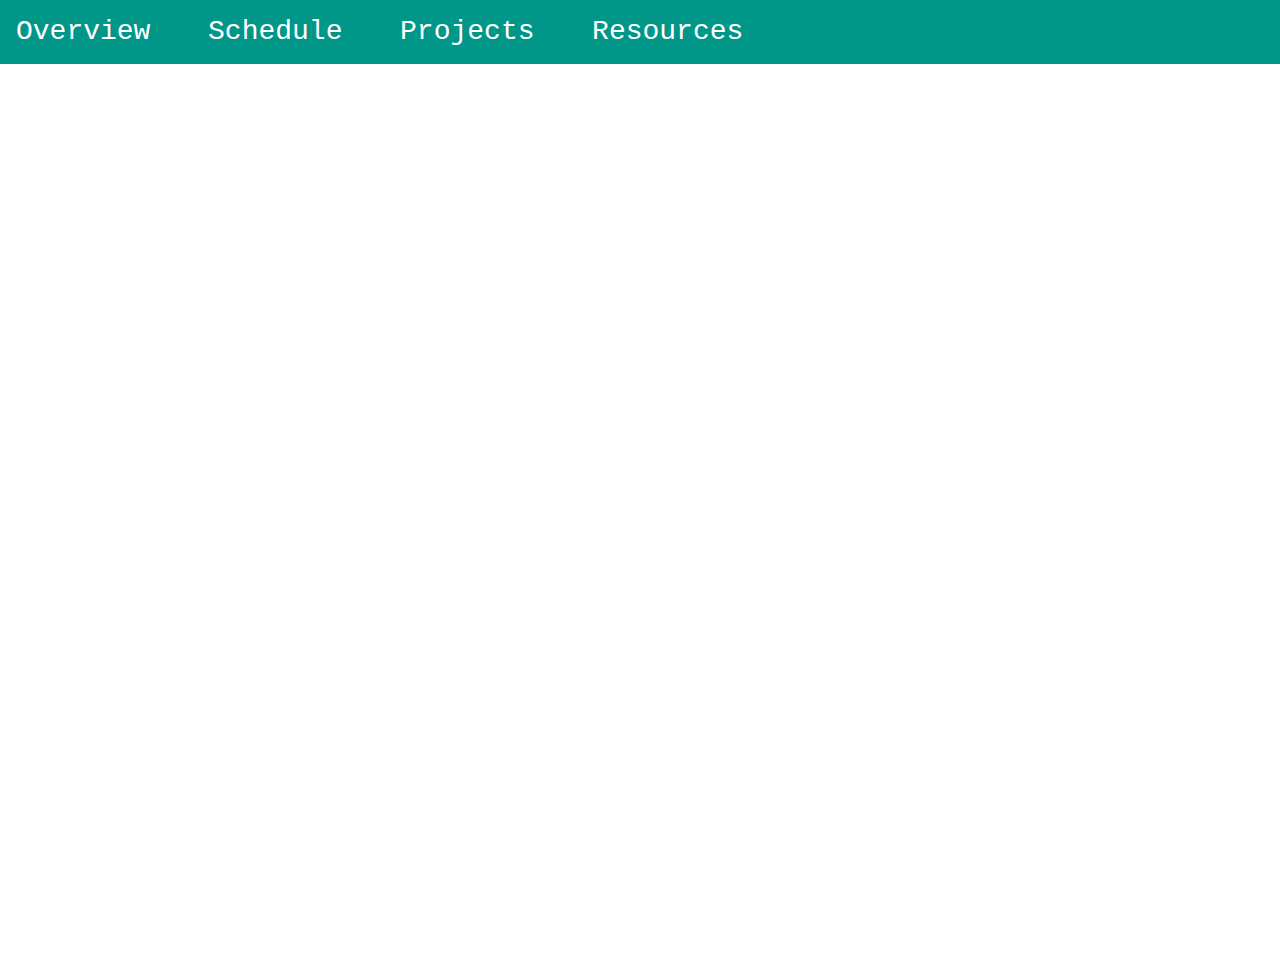
==== projects/index.html @ 9fbbfda4 "working version" ====
<!DOCTYPE html>
<html>
	<head>
		<meta name="viewport" content="width=device-width, initial-scale=1, user-scalable=no">

		<link rel="stylesheet" type="text/css" href="../css/styles.css">
		<script src="../js/script.js"></script>
		<title>Android Application Development</title>
	</head>
	<body>
		<!---------------------------------------------------------------------------------------------------------------->
		<!---------------------------------------------------  NAV  ------------------------------------------------------>
		<!---------------------------------------------------------------------------------------------------------------->
		<nav id="expanded_menu">
			<a href="../index.html" id="nav_overview" class="nav_item">Overview</a>
			<a href="../schedule/index.html" id="nav_schedule" class="nav_item">Schedule</a>
			<a href="../projects/index.html" id="nav_projects" class="nav_item selected">Projects</a>
			<a href="../resources/index.html" id="nav_resources" class="nav_item">Resources</a>
		</nav>
		<nav id="hamburger_menu">
			<div>
				<svg id="hamburger_menu_icon" viewBox="0 0 24 24">
					<path d="M3,6H21V8H3V6M3,11H21V13H3V11M3,16H21V18H3V16Z" />
				</svg>
				<svg id="close_hamburger_menu_icon" viewBox="0 0 24 24">
				    <path d="M19,6.41L17.59,5L12,10.59L6.41,5L5,6.41L10.59,12L5,17.59L6.41,19L12,13.41L17.59,19L19,17.59L13.41,12L19,6.41Z" />
				</svg>
			</div>
		</nav>


		<!---------------------------------------------------------------------------------------------------------------->
		<!---------------------------------------------------  MAIN  ----------------------------------------------------->
		<!---------------------------------------------------------------------------------------------------------------->
		<main>
			<div id="content">
				
			</div>

			<div id="shadow_div"></div>


			<div id="menu">
				<ul>
					<li id="overview_menu_item" class="nav_overview">Overview</li>
					<li id="schedule_menu_item" class="nav_schedule">Schedule</li>
					<li id="projects_menu_item" class="nav_projects">Projects</li>
					<li id="resources_menu_item" class="nav_resources">Resources</li>
				</ul>
			</div>
		</main>

	</body>
</html>
---- css/styles.css ----
/* 
html5doctor.com Reset Stylesheet
v1.6.1
Last Updated: 2010-09-17
Author: Richard Clark - http://richclarkdesign.com 
Twitter: @rich_clark
*/
/* line 9, C:/Users/taylor.herald/Documents/GitHub/AndroidAppDevelopment/scss/_style_reset.scss */
html, body, div, span, object, iframe,
h1, h2, h3, h4, h5, h6, p, blockquote, pre,
abbr, address, cite, code,
del, dfn, em, img, ins, kbd, q, samp,
small, strong, sub, sup, var,
b, i,
dl, dt, dd, ol, ul, li,
fieldset, form, label, legend,
table, caption, tbody, tfoot, thead, tr, th, td,
article, aside, canvas, details, figcaption, figure,
footer, header, hgroup, menu, nav, section, summary,
time, mark, audio, video {
  margin: 0;
  padding: 0;
  border: 0;
  outline: 0;
  font-size: 100%;
  vertical-align: baseline;
  background: transparent;
}

/* line 30, C:/Users/taylor.herald/Documents/GitHub/AndroidAppDevelopment/scss/_style_reset.scss */
body {
  line-height: 1;
}

/* line 33, C:/Users/taylor.herald/Documents/GitHub/AndroidAppDevelopment/scss/_style_reset.scss */
body nav {
  background-color: #009688;
  height: 4rem;
}

/* line 38, C:/Users/taylor.herald/Documents/GitHub/AndroidAppDevelopment/scss/_style_reset.scss */
body nav div svg {
  height: 4rem;
  margin-left: 0.5rem;
  width: 4rem;
}

/* line 43, C:/Users/taylor.herald/Documents/GitHub/AndroidAppDevelopment/scss/_style_reset.scss */
body nav div svg path {
  fill: #FFFFFF;
}

/* line 48, C:/Users/taylor.herald/Documents/GitHub/AndroidAppDevelopment/scss/_style_reset.scss */
body nav div svg#hamburger_menu_icon {
  display: block;
}

/* line 52, C:/Users/taylor.herald/Documents/GitHub/AndroidAppDevelopment/scss/_style_reset.scss */
body nav div svg#close_hamburger_menu_icon {
  display: none;
}

/* line 58, C:/Users/taylor.herald/Documents/GitHub/AndroidAppDevelopment/scss/_style_reset.scss */
body nav#expanded_menu {
  display: none;
}

/* line 62, C:/Users/taylor.herald/Documents/GitHub/AndroidAppDevelopment/scss/_style_reset.scss */
body nav#hamburger_menu {
  display: block;
}

/* line 67, C:/Users/taylor.herald/Documents/GitHub/AndroidAppDevelopment/scss/_style_reset.scss */
article, aside, details, figcaption, figure,
footer, header, hgroup, menu, nav, section {
  display: block;
}

/* line 72, C:/Users/taylor.herald/Documents/GitHub/AndroidAppDevelopment/scss/_style_reset.scss */
nav ul {
  list-style: none;
}

/* line 76, C:/Users/taylor.herald/Documents/GitHub/AndroidAppDevelopment/scss/_style_reset.scss */
blockquote, q {
  quotes: none;
}

/* line 80, C:/Users/taylor.herald/Documents/GitHub/AndroidAppDevelopment/scss/_style_reset.scss */
blockquote:before, blockquote:after,
q:before, q:after {
  content: '';
  content: none;
}

/* line 86, C:/Users/taylor.herald/Documents/GitHub/AndroidAppDevelopment/scss/_style_reset.scss */
a {
  margin: 0;
  padding: 0;
  font-size: 100%;
  vertical-align: baseline;
  background: transparent;
}

/* change colours to suit your needs */
/* line 95, C:/Users/taylor.herald/Documents/GitHub/AndroidAppDevelopment/scss/_style_reset.scss */
ins {
  background-color: #ff9;
  color: #000;
  text-decoration: none;
}

/* change colours to suit your needs */
/* line 102, C:/Users/taylor.herald/Documents/GitHub/AndroidAppDevelopment/scss/_style_reset.scss */
mark {
  background-color: #ff9;
  color: #000;
  font-style: italic;
  font-weight: bold;
}

/* line 109, C:/Users/taylor.herald/Documents/GitHub/AndroidAppDevelopment/scss/_style_reset.scss */
del {
  text-decoration: line-through;
}

/* line 113, C:/Users/taylor.herald/Documents/GitHub/AndroidAppDevelopment/scss/_style_reset.scss */
abbr[title], dfn[title] {
  border-bottom: 1px dotted;
  cursor: help;
}

/* line 118, C:/Users/taylor.herald/Documents/GitHub/AndroidAppDevelopment/scss/_style_reset.scss */
table {
  border-collapse: collapse;
  border-spacing: 0;
}

/* change border colour to suit your needs */
/* line 124, C:/Users/taylor.herald/Documents/GitHub/AndroidAppDevelopment/scss/_style_reset.scss */
hr {
  display: block;
  height: 1px;
  border: 0;
  border-top: 1px solid #cccccc;
  margin: 1em 0;
  padding: 0;
}

/* line 133, C:/Users/taylor.herald/Documents/GitHub/AndroidAppDevelopment/scss/_style_reset.scss */
input, select {
  vertical-align: middle;
}

@media only screen and (min-width: 20rem) {
  /* Prevent adjustments of font size after orientation changes in IE on Windows Phone and in iOS. */
  /* line 2, C:/Users/taylor.herald/Documents/GitHub/AndroidAppDevelopment/scss/_style_small.scss */
  html {
    -webkit-text-size-adjust: 100%;
    -ms-text-size-adjust: 100%;
  }
  /* apply a natural box layout model to all elements */
  /* line 8, C:/Users/taylor.herald/Documents/GitHub/AndroidAppDevelopment/scss/_style_small.scss */
  * {
    -box-sizing: border-box;
    -moz-box-sizing: border-box;
    -webkit-box-sizing: border-box;
  }
  /* line 14, C:/Users/taylor.herald/Documents/GitHub/AndroidAppDevelopment/scss/_style_small.scss */
  body {
    color: #212121;
    font-family: monospace, sans-serif;
    font-size: 16px;
  }
  /* line 19, C:/Users/taylor.herald/Documents/GitHub/AndroidAppDevelopment/scss/_style_small.scss */
  body main {
    height: 100vh;
    overflow: scroll;
    position: relative;
    width: 100%;
  }
  /* line 25, C:/Users/taylor.herald/Documents/GitHub/AndroidAppDevelopment/scss/_style_small.scss */
  body main #content {
    padding: 1.5rem;
    position: absolute;
    z-index: 0;
  }
  /* line 30, C:/Users/taylor.herald/Documents/GitHub/AndroidAppDevelopment/scss/_style_small.scss */
  body main #content h1 {
    font-size: 3rem;
    margin-bottom: 1.5rem;
  }
  /* line 35, C:/Users/taylor.herald/Documents/GitHub/AndroidAppDevelopment/scss/_style_small.scss */
  body main #content h2 {
    font-size: 1.75rem;
    margin-top: 2rem;
  }
  /* line 41, C:/Users/taylor.herald/Documents/GitHub/AndroidAppDevelopment/scss/_style_small.scss */
  body main #menu {
    background-color: #FFFFFF;
    position: absolute;
    top: -100%;
    width: 100%;
    z-index: 2;
    transition-timing-function: ease-out;
    -webkit-transition: all .5s, -webkit-transform .5s;
    transition: all .5s, transform .5s;
  }
  /* line 52, C:/Users/taylor.herald/Documents/GitHub/AndroidAppDevelopment/scss/_style_small.scss */
  body main #menu ul {
    font-size: 1.75rem;
    list-style: none;
    text-decoration: none;
  }
  /* line 57, C:/Users/taylor.herald/Documents/GitHub/AndroidAppDevelopment/scss/_style_small.scss */
  body main #menu ul li {
    padding-top: 0.5rem;
    padding-bottom: 0.5rem;
    padding-left: 1rem;
  }
  /* line 62, C:/Users/taylor.herald/Documents/GitHub/AndroidAppDevelopment/scss/_style_small.scss */
  body main #menu ul li:last-child {
    padding-bottom: 1rem;
  }
  /* line 66, C:/Users/taylor.herald/Documents/GitHub/AndroidAppDevelopment/scss/_style_small.scss */
  body main #menu ul li:first-child {
    padding-top: 1rem;
  }
  /* line 73, C:/Users/taylor.herald/Documents/GitHub/AndroidAppDevelopment/scss/_style_small.scss */
  body main #shadow_div {
    background-color: #444444;
    height: 100vh;
    padding: 0px;
    margin: 0px;
    opacity: 0;
    position: absolute;
    width: 100%;
    z-index: -1;
    transition-timing-function: ease-out;
    -webkit-transition: all .5s, -webkit-transform .5s;
    transition: all .5s, transform .5s;
  }
  /* line 90, C:/Users/taylor.herald/Documents/GitHub/AndroidAppDevelopment/scss/_style_small.scss */
  .clearfix:after {
    content: "";
    display: table;
    clear: both;
  }
}

@media screen and (min-width: 60rem) {
  /* line 2, C:/Users/taylor.herald/Documents/GitHub/AndroidAppDevelopment/scss/_style_large.scss */
  body nav#expanded_menu {
    display: block;
    padding-top: 1.125rem;
  }
  /* line 6, C:/Users/taylor.herald/Documents/GitHub/AndroidAppDevelopment/scss/_style_large.scss */
  body nav#expanded_menu a {
    color: #FFFFFF;
    font-size: 1.75rem;
    margin-left: 3rem;
    text-decoration: none;
  }
  /* line 12, C:/Users/taylor.herald/Documents/GitHub/AndroidAppDevelopment/scss/_style_large.scss */
  body nav#expanded_menu a:first-child {
    margin-left: 1rem;
  }
  /* line 18, C:/Users/taylor.herald/Documents/GitHub/AndroidAppDevelopment/scss/_style_large.scss */
  body nav#hamburger_menu {
    display: none;
  }
}

/*# sourceMappingURL=../css/styles.map */
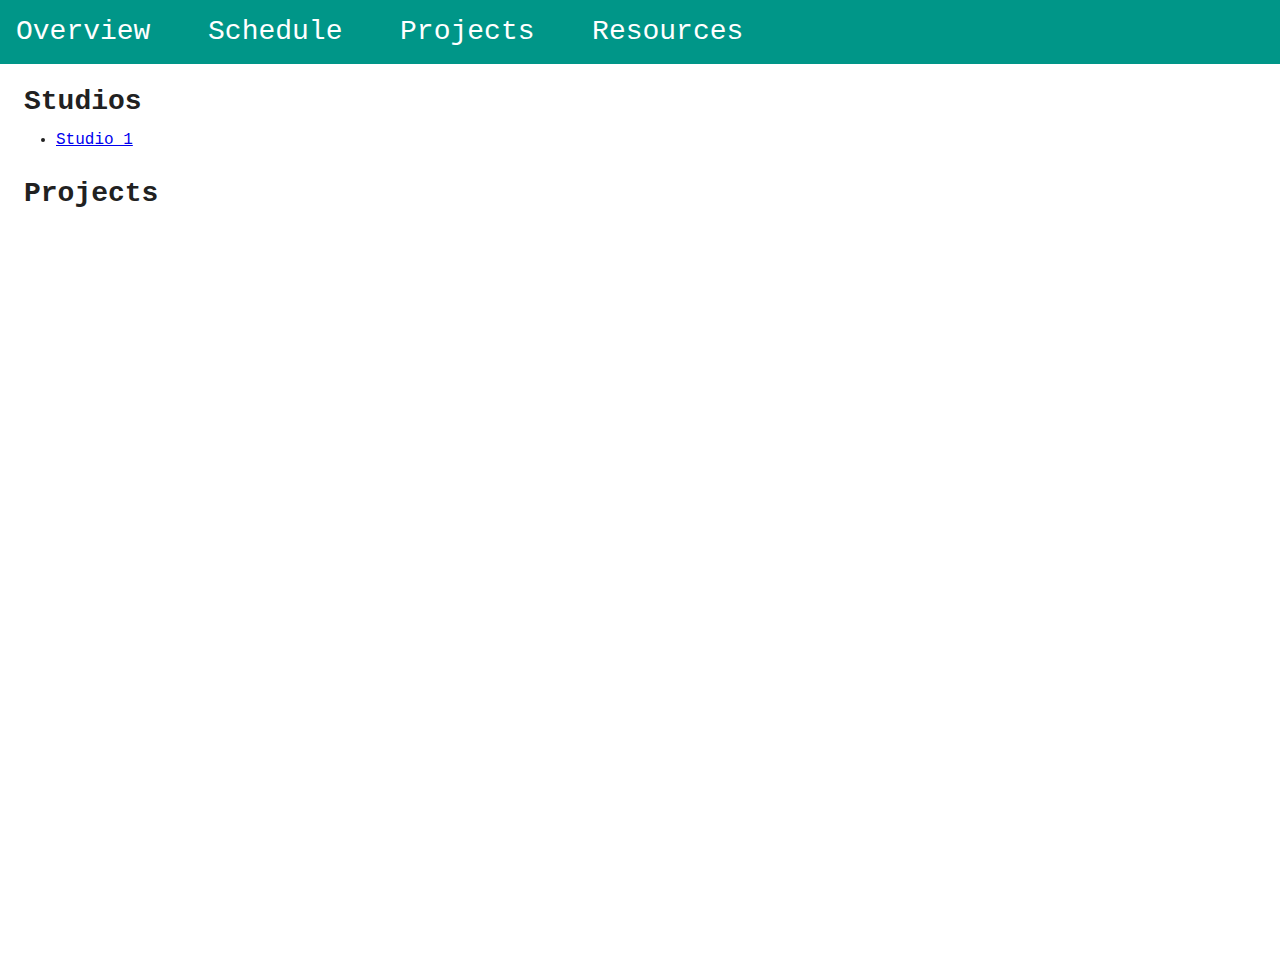
==== commit b90a7242: "added studio" ====
--- a/projects/index.html
+++ b/projects/index.html
@@ -12,10 +12,10 @@
 		<!---------------------------------------------------  NAV  ------------------------------------------------------>
 		<!---------------------------------------------------------------------------------------------------------------->
 		<nav id="expanded_menu">
-			<a href="../index.html" id="nav_overview" class="nav_item">Overview</a>
-			<a href="../schedule/index.html" id="nav_schedule" class="nav_item">Schedule</a>
-			<a href="../projects/index.html" id="nav_projects" class="nav_item selected">Projects</a>
-			<a href="../resources/index.html" id="nav_resources" class="nav_item">Resources</a>
+			<a href="../" id="nav_overview" class="nav_item">Overview</a>
+			<a href="../schedule/" id="nav_schedule" class="nav_item">Schedule</a>
+			<a href="../projects/" id="nav_projects" class="nav_item selected">Projects</a>
+			<a href="../resources/" id="nav_resources" class="nav_item">Resources</a>
 		</nav>
 		<nav id="hamburger_menu">
 			<div>
@@ -34,7 +34,14 @@
 		<!---------------------------------------------------------------------------------------------------------------->
 		<main>
 			<div id="content">
-				
+				<h2 class="studios">Studios</h2>
+				<ul>
+					<li><a href="./studio_1">Studio 1</a></li>
+				</ul>
+
+				<h2>Projects</h2>
+
+
 			</div>
 
 			<div id="shadow_div"></div>
--- a/css/styles.css
+++ b/css/styles.css
@@ -5,7 +5,7 @@
 Author: Richard Clark - http://richclarkdesign.com 
 Twitter: @rich_clark
 */
-/* line 9, C:/Users/taylor.herald/Documents/GitHub/AndroidAppDevelopment/scss/_style_reset.scss */
+/* line 9, /Users/taylorherald/Documents/GitHub/AndroidAppDevelopment/scss/_style_reset.scss */
 html, body, div, span, object, iframe,
 h1, h2, h3, h4, h5, h6, p, blockquote, pre,
 abbr, address, cite, code,
@@ -27,73 +27,135 @@
   background: transparent;
 }
 
-/* line 30, C:/Users/taylor.herald/Documents/GitHub/AndroidAppDevelopment/scss/_style_reset.scss */
+/* line 30, /Users/taylorherald/Documents/GitHub/AndroidAppDevelopment/scss/_style_reset.scss */
 body {
+  height: 100vh;
   line-height: 1;
 }
 
-/* line 33, C:/Users/taylor.herald/Documents/GitHub/AndroidAppDevelopment/scss/_style_reset.scss */
+/* line 35, /Users/taylorherald/Documents/GitHub/AndroidAppDevelopment/scss/_style_reset.scss */
+body main #content {
+  width: 100%;
+}
+
+/* line 38, /Users/taylorherald/Documents/GitHub/AndroidAppDevelopment/scss/_style_reset.scss */
+body main #content #desktop_schedule_table {
+  display: none;
+}
+
+/* line 42, /Users/taylorherald/Documents/GitHub/AndroidAppDevelopment/scss/_style_reset.scss */
+body main #content #mobile_schedule_grid {
+  display: block;
+  width: 100%;
+}
+
+/* line 46, /Users/taylorherald/Documents/GitHub/AndroidAppDevelopment/scss/_style_reset.scss */
+body main #content #mobile_schedule_grid .schedule_block {
+  background-color: #B2DFDB;
+  border-radius: 5%;
+  margin: auto;
+  margin-bottom: 1rem;
+  padding: 1rem;
+  width: 95%;
+}
+
+/* line 54, /Users/taylorherald/Documents/GitHub/AndroidAppDevelopment/scss/_style_reset.scss */
+body main #content #mobile_schedule_grid .schedule_block:last-child {
+  margin-bottom: 0rem;
+}
+
+/* line 59, /Users/taylorherald/Documents/GitHub/AndroidAppDevelopment/scss/_style_reset.scss */
+body main #content #mobile_schedule_grid .schedule_block .block_content h1 {
+  margin: 0;
+  margin-bottom: 0.5rem;
+  padding: 0;
+  border: 0;
+  outline: 0;
+  font-size: 2rem;
+  vertical-align: baseline;
+  background: transparent;
+}
+
+/* line 70, /Users/taylorherald/Documents/GitHub/AndroidAppDevelopment/scss/_style_reset.scss */
+body main #content #mobile_schedule_grid .schedule_block .block_content h2 {
+  margin: 0;
+  padding: 0;
+  border: 0;
+  outline: 0;
+  font-size: 100%;
+  vertical-align: baseline;
+  background: transparent;
+}
+
+/* line 80, /Users/taylorherald/Documents/GitHub/AndroidAppDevelopment/scss/_style_reset.scss */
+body main #content #mobile_schedule_grid .schedule_block .block_content h3 {
+  font-weight: normal;
+  margin-left: 1rem;
+  margin-bottom: 0.5rem;
+}
+
+/* line 91, /Users/taylorherald/Documents/GitHub/AndroidAppDevelopment/scss/_style_reset.scss */
 body nav {
   background-color: #009688;
   height: 4rem;
 }
 
-/* line 38, C:/Users/taylor.herald/Documents/GitHub/AndroidAppDevelopment/scss/_style_reset.scss */
+/* line 96, /Users/taylorherald/Documents/GitHub/AndroidAppDevelopment/scss/_style_reset.scss */
 body nav div svg {
   height: 4rem;
   margin-left: 0.5rem;
   width: 4rem;
 }
 
-/* line 43, C:/Users/taylor.herald/Documents/GitHub/AndroidAppDevelopment/scss/_style_reset.scss */
+/* line 101, /Users/taylorherald/Documents/GitHub/AndroidAppDevelopment/scss/_style_reset.scss */
 body nav div svg path {
   fill: #FFFFFF;
 }
 
-/* line 48, C:/Users/taylor.herald/Documents/GitHub/AndroidAppDevelopment/scss/_style_reset.scss */
+/* line 106, /Users/taylorherald/Documents/GitHub/AndroidAppDevelopment/scss/_style_reset.scss */
 body nav div svg#hamburger_menu_icon {
   display: block;
 }
 
-/* line 52, C:/Users/taylor.herald/Documents/GitHub/AndroidAppDevelopment/scss/_style_reset.scss */
+/* line 110, /Users/taylorherald/Documents/GitHub/AndroidAppDevelopment/scss/_style_reset.scss */
 body nav div svg#close_hamburger_menu_icon {
   display: none;
 }
 
-/* line 58, C:/Users/taylor.herald/Documents/GitHub/AndroidAppDevelopment/scss/_style_reset.scss */
+/* line 116, /Users/taylorherald/Documents/GitHub/AndroidAppDevelopment/scss/_style_reset.scss */
 body nav#expanded_menu {
   display: none;
 }
 
-/* line 62, C:/Users/taylor.herald/Documents/GitHub/AndroidAppDevelopment/scss/_style_reset.scss */
+/* line 120, /Users/taylorherald/Documents/GitHub/AndroidAppDevelopment/scss/_style_reset.scss */
 body nav#hamburger_menu {
   display: block;
 }
 
-/* line 67, C:/Users/taylor.herald/Documents/GitHub/AndroidAppDevelopment/scss/_style_reset.scss */
+/* line 125, /Users/taylorherald/Documents/GitHub/AndroidAppDevelopment/scss/_style_reset.scss */
 article, aside, details, figcaption, figure,
 footer, header, hgroup, menu, nav, section {
   display: block;
 }
 
-/* line 72, C:/Users/taylor.herald/Documents/GitHub/AndroidAppDevelopment/scss/_style_reset.scss */
+/* line 130, /Users/taylorherald/Documents/GitHub/AndroidAppDevelopment/scss/_style_reset.scss */
 nav ul {
   list-style: none;
 }
 
-/* line 76, C:/Users/taylor.herald/Documents/GitHub/AndroidAppDevelopment/scss/_style_reset.scss */
+/* line 134, /Users/taylorherald/Documents/GitHub/AndroidAppDevelopment/scss/_style_reset.scss */
 blockquote, q {
   quotes: none;
 }
 
-/* line 80, C:/Users/taylor.herald/Documents/GitHub/AndroidAppDevelopment/scss/_style_reset.scss */
+/* line 138, /Users/taylorherald/Documents/GitHub/AndroidAppDevelopment/scss/_style_reset.scss */
 blockquote:before, blockquote:after,
 q:before, q:after {
   content: '';
   content: none;
 }
 
-/* line 86, C:/Users/taylor.herald/Documents/GitHub/AndroidAppDevelopment/scss/_style_reset.scss */
+/* line 144, /Users/taylorherald/Documents/GitHub/AndroidAppDevelopment/scss/_style_reset.scss */
 a {
   margin: 0;
   padding: 0;
@@ -103,7 +165,7 @@
 }
 
 /* change colours to suit your needs */
-/* line 95, C:/Users/taylor.herald/Documents/GitHub/AndroidAppDevelopment/scss/_style_reset.scss */
+/* line 153, /Users/taylorherald/Documents/GitHub/AndroidAppDevelopment/scss/_style_reset.scss */
 ins {
   background-color: #ff9;
   color: #000;
@@ -111,7 +173,7 @@
 }
 
 /* change colours to suit your needs */
-/* line 102, C:/Users/taylor.herald/Documents/GitHub/AndroidAppDevelopment/scss/_style_reset.scss */
+/* line 160, /Users/taylorherald/Documents/GitHub/AndroidAppDevelopment/scss/_style_reset.scss */
 mark {
   background-color: #ff9;
   color: #000;
@@ -119,25 +181,25 @@
   font-weight: bold;
 }
 
-/* line 109, C:/Users/taylor.herald/Documents/GitHub/AndroidAppDevelopment/scss/_style_reset.scss */
+/* line 167, /Users/taylorherald/Documents/GitHub/AndroidAppDevelopment/scss/_style_reset.scss */
 del {
   text-decoration: line-through;
 }
 
-/* line 113, C:/Users/taylor.herald/Documents/GitHub/AndroidAppDevelopment/scss/_style_reset.scss */
+/* line 171, /Users/taylorherald/Documents/GitHub/AndroidAppDevelopment/scss/_style_reset.scss */
 abbr[title], dfn[title] {
   border-bottom: 1px dotted;
   cursor: help;
 }
 
-/* line 118, C:/Users/taylor.herald/Documents/GitHub/AndroidAppDevelopment/scss/_style_reset.scss */
+/* line 176, /Users/taylorherald/Documents/GitHub/AndroidAppDevelopment/scss/_style_reset.scss */
 table {
   border-collapse: collapse;
   border-spacing: 0;
 }
 
 /* change border colour to suit your needs */
-/* line 124, C:/Users/taylor.herald/Documents/GitHub/AndroidAppDevelopment/scss/_style_reset.scss */
+/* line 182, /Users/taylorherald/Documents/GitHub/AndroidAppDevelopment/scss/_style_reset.scss */
 hr {
   display: block;
   height: 1px;
@@ -147,55 +209,101 @@
   padding: 0;
 }
 
-/* line 133, C:/Users/taylor.herald/Documents/GitHub/AndroidAppDevelopment/scss/_style_reset.scss */
+/* line 191, /Users/taylorherald/Documents/GitHub/AndroidAppDevelopment/scss/_style_reset.scss */
 input, select {
   vertical-align: middle;
 }
 
 @media only screen and (min-width: 20rem) {
   /* Prevent adjustments of font size after orientation changes in IE on Windows Phone and in iOS. */
-  /* line 2, C:/Users/taylor.herald/Documents/GitHub/AndroidAppDevelopment/scss/_style_small.scss */
+  /* line 2, /Users/taylorherald/Documents/GitHub/AndroidAppDevelopment/scss/_style_small.scss */
   html {
     -webkit-text-size-adjust: 100%;
     -ms-text-size-adjust: 100%;
   }
   /* apply a natural box layout model to all elements */
-  /* line 8, C:/Users/taylor.herald/Documents/GitHub/AndroidAppDevelopment/scss/_style_small.scss */
+  /* line 8, /Users/taylorherald/Documents/GitHub/AndroidAppDevelopment/scss/_style_small.scss */
   * {
     -box-sizing: border-box;
     -moz-box-sizing: border-box;
     -webkit-box-sizing: border-box;
   }
-  /* line 14, C:/Users/taylor.herald/Documents/GitHub/AndroidAppDevelopment/scss/_style_small.scss */
+  /* line 14, /Users/taylorherald/Documents/GitHub/AndroidAppDevelopment/scss/_style_small.scss */
   body {
     color: #212121;
     font-family: monospace, sans-serif;
     font-size: 16px;
   }
-  /* line 19, C:/Users/taylor.herald/Documents/GitHub/AndroidAppDevelopment/scss/_style_small.scss */
+  /* line 19, /Users/taylorherald/Documents/GitHub/AndroidAppDevelopment/scss/_style_small.scss */
+  body nav {
+    position: absolute;
+    width: 100%;
+    z-index: 3;
+  }
+  /* line 25, /Users/taylorherald/Documents/GitHub/AndroidAppDevelopment/scss/_style_small.scss */
   body main {
     height: 100vh;
-    overflow: scroll;
+    padding-top: 4rem;
     position: relative;
     width: 100%;
   }
-  /* line 25, C:/Users/taylor.herald/Documents/GitHub/AndroidAppDevelopment/scss/_style_small.scss */
+  /* line 31, /Users/taylorherald/Documents/GitHub/AndroidAppDevelopment/scss/_style_small.scss */
   body main #content {
     padding: 1.5rem;
     position: absolute;
     z-index: 0;
   }
-  /* line 30, C:/Users/taylor.herald/Documents/GitHub/AndroidAppDevelopment/scss/_style_small.scss */
+  /* line 36, /Users/taylorherald/Documents/GitHub/AndroidAppDevelopment/scss/_style_small.scss */
   body main #content h1 {
     font-size: 3rem;
     margin-bottom: 1.5rem;
   }
-  /* line 35, C:/Users/taylor.herald/Documents/GitHub/AndroidAppDevelopment/scss/_style_small.scss */
+  /* line 41, /Users/taylorherald/Documents/GitHub/AndroidAppDevelopment/scss/_style_small.scss */
   body main #content h2 {
     font-size: 1.75rem;
     margin-top: 2rem;
   }
-  /* line 41, C:/Users/taylor.herald/Documents/GitHub/AndroidAppDevelopment/scss/_style_small.scss */
+  /* line 46, /Users/taylorherald/Documents/GitHub/AndroidAppDevelopment/scss/_style_small.scss */
+  body main #content h2.studios {
+    margin-top: 0rem;
+  }
+  /* line 50, /Users/taylorherald/Documents/GitHub/AndroidAppDevelopment/scss/_style_small.scss */
+  body main #content ul {
+    margin-left: 2rem;
+    margin-top: 1rem;
+  }
+  /* line 54, /Users/taylorherald/Documents/GitHub/AndroidAppDevelopment/scss/_style_small.scss */
+  body main #content ul li {
+    margin-bottom: 1rem;
+  }
+  /* line 60, /Users/taylorherald/Documents/GitHub/AndroidAppDevelopment/scss/_style_small.scss */
+  body main #content #code_gists h1 {
+    font-size: 2.5rem;
+    margin-bottom: 0.5rem;
+  }
+  /* line 65, /Users/taylorherald/Documents/GitHub/AndroidAppDevelopment/scss/_style_small.scss */
+  body main #content #code_gists h2 {
+    font-weight: normal;
+    margin-top: 1rem;
+  }
+  /* line 71, /Users/taylorherald/Documents/GitHub/AndroidAppDevelopment/scss/_style_small.scss */
+  body main #content #useful_links {
+    margin-top: 2rem;
+  }
+  /* line 74, /Users/taylorherald/Documents/GitHub/AndroidAppDevelopment/scss/_style_small.scss */
+  body main #content #useful_links h1 {
+    font-size: 2.5rem;
+    margin-bottom: 0.5rem;
+  }
+  /* line 80, /Users/taylorherald/Documents/GitHub/AndroidAppDevelopment/scss/_style_small.scss */
+  body main #content .prompt_text {
+    margin-top: 1rem;
+  }
+  /* line 84, /Users/taylorherald/Documents/GitHub/AndroidAppDevelopment/scss/_style_small.scss */
+  body main #content #reminders {
+    padding-bottom: 1rem;
+  }
+  /* line 89, /Users/taylorherald/Documents/GitHub/AndroidAppDevelopment/scss/_style_small.scss */
   body main #menu {
     background-color: #FFFFFF;
     position: absolute;
@@ -206,27 +314,27 @@
     -webkit-transition: all .5s, -webkit-transform .5s;
     transition: all .5s, transform .5s;
   }
-  /* line 52, C:/Users/taylor.herald/Documents/GitHub/AndroidAppDevelopment/scss/_style_small.scss */
+  /* line 100, /Users/taylorherald/Documents/GitHub/AndroidAppDevelopment/scss/_style_small.scss */
   body main #menu ul {
     font-size: 1.75rem;
     list-style: none;
     text-decoration: none;
   }
-  /* line 57, C:/Users/taylor.herald/Documents/GitHub/AndroidAppDevelopment/scss/_style_small.scss */
+  /* line 105, /Users/taylorherald/Documents/GitHub/AndroidAppDevelopment/scss/_style_small.scss */
   body main #menu ul li {
     padding-top: 0.5rem;
     padding-bottom: 0.5rem;
     padding-left: 1rem;
   }
-  /* line 62, C:/Users/taylor.herald/Documents/GitHub/AndroidAppDevelopment/scss/_style_small.scss */
+  /* line 110, /Users/taylorherald/Documents/GitHub/AndroidAppDevelopment/scss/_style_small.scss */
   body main #menu ul li:last-child {
     padding-bottom: 1rem;
   }
-  /* line 66, C:/Users/taylor.herald/Documents/GitHub/AndroidAppDevelopment/scss/_style_small.scss */
+  /* line 114, /Users/taylorherald/Documents/GitHub/AndroidAppDevelopment/scss/_style_small.scss */
   body main #menu ul li:first-child {
     padding-top: 1rem;
   }
-  /* line 73, C:/Users/taylor.herald/Documents/GitHub/AndroidAppDevelopment/scss/_style_small.scss */
+  /* line 121, /Users/taylorherald/Documents/GitHub/AndroidAppDevelopment/scss/_style_small.scss */
   body main #shadow_div {
     background-color: #444444;
     height: 100vh;
@@ -240,7 +348,7 @@
     -webkit-transition: all .5s, -webkit-transform .5s;
     transition: all .5s, transform .5s;
   }
-  /* line 90, C:/Users/taylor.herald/Documents/GitHub/AndroidAppDevelopment/scss/_style_small.scss */
+  /* line 138, /Users/taylorherald/Documents/GitHub/AndroidAppDevelopment/scss/_style_small.scss */
   .clearfix:after {
     content: "";
     display: table;
@@ -248,24 +356,67 @@
   }
 }
 
+@media only screen and (min-width: 35rem) {
+  /* line 4, /Users/taylorherald/Documents/GitHub/AndroidAppDevelopment/scss/_style_medium.scss */
+  body main div#content #desktop_schedule_table {
+    display: block;
+    text-align: left;
+    width: 100%;
+  }
+  /* line 9, /Users/taylorherald/Documents/GitHub/AndroidAppDevelopment/scss/_style_medium.scss */
+  body main div#content #desktop_schedule_table th {
+    background-color: #009688;
+    color: #FFFFFF;
+    padding: 0.5rem;
+  }
+  /* line 15, /Users/taylorherald/Documents/GitHub/AndroidAppDevelopment/scss/_style_medium.scss */
+  body main div#content #desktop_schedule_table td {
+    padding: 0.5rem;
+  }
+  /* line 19, /Users/taylorherald/Documents/GitHub/AndroidAppDevelopment/scss/_style_medium.scss */
+  body main div#content #desktop_schedule_table tr:nth-child(2n+1) {
+    background-color: #B2DFDB;
+  }
+  /* line 23, /Users/taylorherald/Documents/GitHub/AndroidAppDevelopment/scss/_style_medium.scss */
+  body main div#content #desktop_schedule_table .week {
+    width: 20%;
+  }
+  /* line 27, /Users/taylorherald/Documents/GitHub/AndroidAppDevelopment/scss/_style_medium.scss */
+  body main div#content #desktop_schedule_table .topic {
+    width: 40%;
+  }
+  /* line 31, /Users/taylorherald/Documents/GitHub/AndroidAppDevelopment/scss/_style_medium.scss */
+  body main div#content #desktop_schedule_table .assigned {
+    width: 20%;
+  }
+  /* line 35, /Users/taylorherald/Documents/GitHub/AndroidAppDevelopment/scss/_style_medium.scss */
+  body main div#content #desktop_schedule_table .deadlines {
+    width: 20%;
+  }
+  /* line 41, /Users/taylorherald/Documents/GitHub/AndroidAppDevelopment/scss/_style_medium.scss */
+  body main div#content #mobile_schedule_grid {
+    display: none;
+  }
+}
+
 @media screen and (min-width: 60rem) {
-  /* line 2, C:/Users/taylor.herald/Documents/GitHub/AndroidAppDevelopment/scss/_style_large.scss */
+  /* line 2, /Users/taylorherald/Documents/GitHub/AndroidAppDevelopment/scss/_style_large.scss */
   body nav#expanded_menu {
     display: block;
     padding-top: 1.125rem;
   }
-  /* line 6, C:/Users/taylor.herald/Documents/GitHub/AndroidAppDevelopment/scss/_style_large.scss */
+  /* line 6, /Users/taylorherald/Documents/GitHub/AndroidAppDevelopment/scss/_style_large.scss */
   body nav#expanded_menu a {
     color: #FFFFFF;
     font-size: 1.75rem;
     margin-left: 3rem;
     text-decoration: none;
   }
-  /* line 12, C:/Users/taylor.herald/Documents/GitHub/AndroidAppDevelopment/scss/_style_large.scss */
+  /* line 12, /Users/taylorherald/Documents/GitHub/AndroidAppDevelopment/scss/_style_large.scss */
   body nav#expanded_menu a:first-child {
     margin-left: 1rem;
   }
-  /* line 18, C:/Users/taylor.herald/Documents/GitHub/AndroidAppDevelopment/scss/_style_large.scss */
+  /* line 18, /Users/taylorherald/Documents/GitHub/AndroidAppDevelopment/scss/_style_large.scss */
   body nav#hamburger_menu {
     display: none;
   }
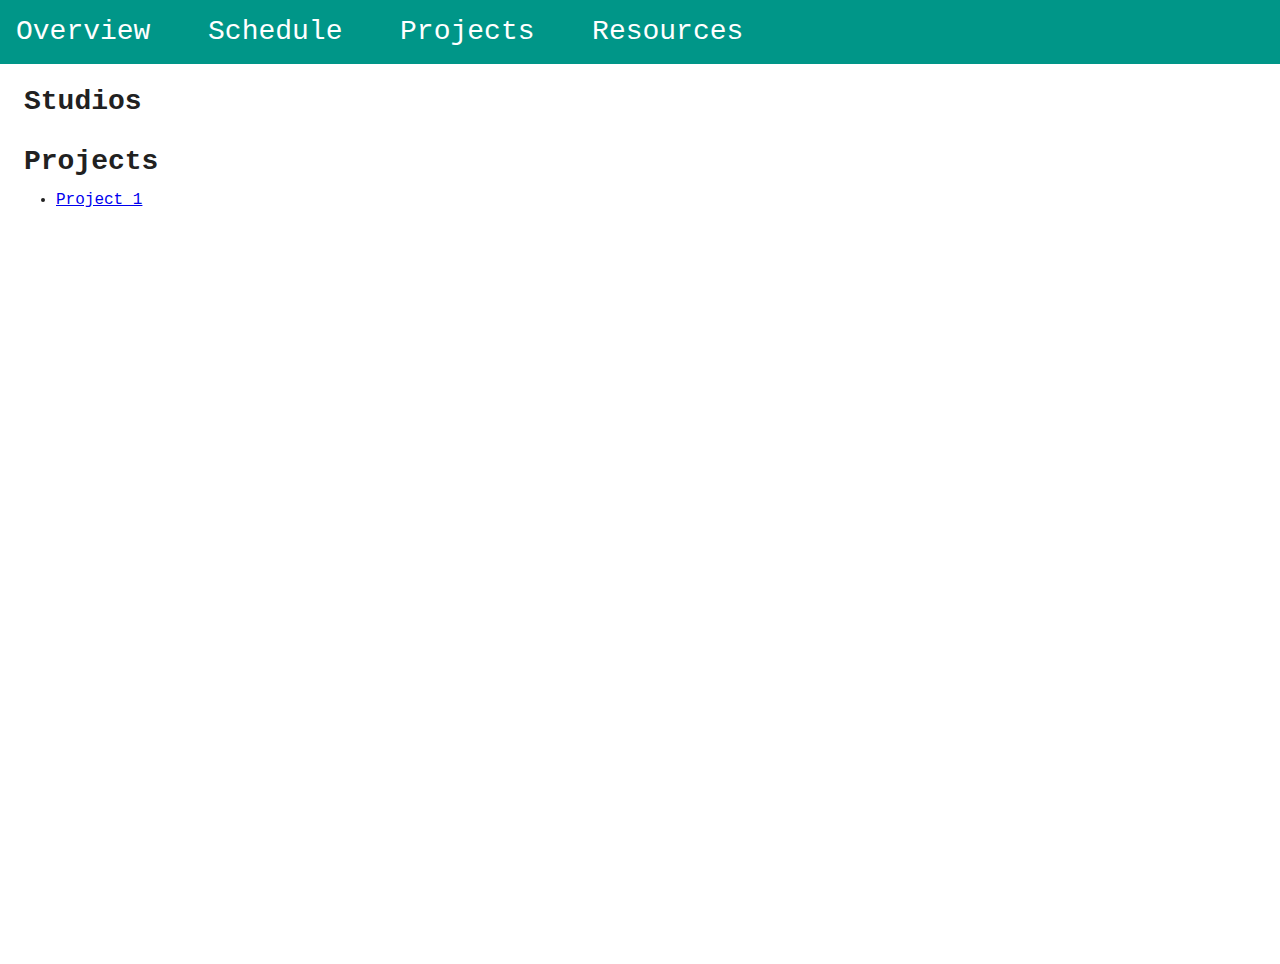
==== commit 05dfbc8e: "updated project page" ====
--- a/projects/index.html
+++ b/projects/index.html
@@ -35,11 +35,11 @@
 		<main>
 			<div id="content">
 				<h2 class="studios">Studios</h2>
-				<ul>
-					<li><a href="./studio_1">Studio 1</a></li>
-				</ul>
 
 				<h2>Projects</h2>
+				<ul>
+					<li><a href="./project_1">Project 1</a></li>
+				</ul>
 
 
 			</div>
--- a/css/styles.css
+++ b/css/styles.css
@@ -277,33 +277,60 @@
     margin-bottom: 1rem;
   }
   /* line 60, /Users/taylorherald/Documents/GitHub/AndroidAppDevelopment/scss/_style_small.scss */
+  body main #content #code_from_class h1 {
+    font-size: 2.5rem;
+    margin-bottom: 0.5rem;
+  }
+  /* line 67, /Users/taylorherald/Documents/GitHub/AndroidAppDevelopment/scss/_style_small.scss */
   body main #content #code_gists h1 {
     font-size: 2.5rem;
     margin-bottom: 0.5rem;
   }
-  /* line 65, /Users/taylorherald/Documents/GitHub/AndroidAppDevelopment/scss/_style_small.scss */
+  /* line 72, /Users/taylorherald/Documents/GitHub/AndroidAppDevelopment/scss/_style_small.scss */
   body main #content #code_gists h2 {
     font-weight: normal;
     margin-top: 1rem;
   }
-  /* line 71, /Users/taylorherald/Documents/GitHub/AndroidAppDevelopment/scss/_style_small.scss */
+  /* line 78, /Users/taylorherald/Documents/GitHub/AndroidAppDevelopment/scss/_style_small.scss */
   body main #content #useful_links {
     margin-top: 2rem;
   }
-  /* line 74, /Users/taylorherald/Documents/GitHub/AndroidAppDevelopment/scss/_style_small.scss */
+  /* line 81, /Users/taylorherald/Documents/GitHub/AndroidAppDevelopment/scss/_style_small.scss */
   body main #content #useful_links h1 {
     font-size: 2.5rem;
     margin-bottom: 0.5rem;
   }
-  /* line 80, /Users/taylorherald/Documents/GitHub/AndroidAppDevelopment/scss/_style_small.scss */
+  /* line 87, /Users/taylorherald/Documents/GitHub/AndroidAppDevelopment/scss/_style_small.scss */
   body main #content .prompt_text {
     margin-top: 1rem;
   }
-  /* line 84, /Users/taylorherald/Documents/GitHub/AndroidAppDevelopment/scss/_style_small.scss */
+  /* line 91, /Users/taylorherald/Documents/GitHub/AndroidAppDevelopment/scss/_style_small.scss */
   body main #content #reminders {
     padding-bottom: 1rem;
   }
-  /* line 89, /Users/taylorherald/Documents/GitHub/AndroidAppDevelopment/scss/_style_small.scss */
+  /* line 95, /Users/taylorherald/Documents/GitHub/AndroidAppDevelopment/scss/_style_small.scss */
+  body main #content .screenshot_container {
+    margin-top: 1rem;
+    width: 100%;
+  }
+  /* line 99, /Users/taylorherald/Documents/GitHub/AndroidAppDevelopment/scss/_style_small.scss */
+  body main #content .screenshot_container .screenshot_with_label {
+    margin: auto;
+    margin-bottom: 2rem;
+    width: 90%;
+  }
+  /* line 104, /Users/taylorherald/Documents/GitHub/AndroidAppDevelopment/scss/_style_small.scss */
+  body main #content .screenshot_container .screenshot_with_label label {
+    display: block;
+    margin-top: 0.5rem;
+    text-align: center;
+    width: 100%;
+  }
+  /* line 111, /Users/taylorherald/Documents/GitHub/AndroidAppDevelopment/scss/_style_small.scss */
+  body main #content .screenshot_container .screenshot_with_label .screenshot {
+    width: 100%;
+  }
+  /* line 119, /Users/taylorherald/Documents/GitHub/AndroidAppDevelopment/scss/_style_small.scss */
   body main #menu {
     background-color: #FFFFFF;
     position: absolute;
@@ -314,27 +341,27 @@
     -webkit-transition: all .5s, -webkit-transform .5s;
     transition: all .5s, transform .5s;
   }
-  /* line 100, /Users/taylorherald/Documents/GitHub/AndroidAppDevelopment/scss/_style_small.scss */
+  /* line 130, /Users/taylorherald/Documents/GitHub/AndroidAppDevelopment/scss/_style_small.scss */
   body main #menu ul {
     font-size: 1.75rem;
     list-style: none;
     text-decoration: none;
   }
-  /* line 105, /Users/taylorherald/Documents/GitHub/AndroidAppDevelopment/scss/_style_small.scss */
+  /* line 135, /Users/taylorherald/Documents/GitHub/AndroidAppDevelopment/scss/_style_small.scss */
   body main #menu ul li {
     padding-top: 0.5rem;
     padding-bottom: 0.5rem;
     padding-left: 1rem;
   }
-  /* line 110, /Users/taylorherald/Documents/GitHub/AndroidAppDevelopment/scss/_style_small.scss */
+  /* line 140, /Users/taylorherald/Documents/GitHub/AndroidAppDevelopment/scss/_style_small.scss */
   body main #menu ul li:last-child {
     padding-bottom: 1rem;
   }
-  /* line 114, /Users/taylorherald/Documents/GitHub/AndroidAppDevelopment/scss/_style_small.scss */
+  /* line 144, /Users/taylorherald/Documents/GitHub/AndroidAppDevelopment/scss/_style_small.scss */
   body main #menu ul li:first-child {
     padding-top: 1rem;
   }
-  /* line 121, /Users/taylorherald/Documents/GitHub/AndroidAppDevelopment/scss/_style_small.scss */
+  /* line 151, /Users/taylorherald/Documents/GitHub/AndroidAppDevelopment/scss/_style_small.scss */
   body main #shadow_div {
     background-color: #444444;
     height: 100vh;
@@ -348,7 +375,14 @@
     -webkit-transition: all .5s, -webkit-transform .5s;
     transition: all .5s, transform .5s;
   }
-  /* line 138, /Users/taylorherald/Documents/GitHub/AndroidAppDevelopment/scss/_style_small.scss */
+  /* line 167, /Users/taylorherald/Documents/GitHub/AndroidAppDevelopment/scss/_style_small.scss */
+  body pre code {
+    background-color: #eee;
+    border: 1px solid #999;
+    display: block;
+    padding: 20px;
+  }
+  /* line 175, /Users/taylorherald/Documents/GitHub/AndroidAppDevelopment/scss/_style_small.scss */
   .clearfix:after {
     content: "";
     display: table;
@@ -397,26 +431,74 @@
   body main div#content #mobile_schedule_grid {
     display: none;
   }
+  /* line 45, /Users/taylorherald/Documents/GitHub/AndroidAppDevelopment/scss/_style_medium.scss */
+  body main div#content .screenshot_container {
+    display: inline-block;
+  }
+  /* line 48, /Users/taylorherald/Documents/GitHub/AndroidAppDevelopment/scss/_style_medium.scss */
+  body main div#content .screenshot_container .screenshot_with_label {
+    float: left;
+    margin: auto;
+    margin-bottom: 2rem;
+    width: 45%;
+  }
+  /* line 54, /Users/taylorherald/Documents/GitHub/AndroidAppDevelopment/scss/_style_medium.scss */
+  body main div#content .screenshot_container .screenshot_with_label:nth-child(2n) {
+    float: right;
+  }
+  /* line 58, /Users/taylorherald/Documents/GitHub/AndroidAppDevelopment/scss/_style_medium.scss */
+  body main div#content .screenshot_container .screenshot_with_label label {
+    display: block;
+    margin-top: 0.5rem;
+    text-align: center;
+    width: 100%;
+  }
+  /* line 65, /Users/taylorherald/Documents/GitHub/AndroidAppDevelopment/scss/_style_medium.scss */
+  body main div#content .screenshot_container .screenshot_with_label .screenshot {
+    width: 100%;
+  }
 }
 
 @media screen and (min-width: 60rem) {
-  /* line 2, /Users/taylorherald/Documents/GitHub/AndroidAppDevelopment/scss/_style_large.scss */
+  /* line 5, /Users/taylorherald/Documents/GitHub/AndroidAppDevelopment/scss/_style_large.scss */
+  body main div#content .screenshot_container .screenshot_with_label {
+    display: inline-block;
+    float: unset;
+    margin: 0rem 2rem 2rem 2rem;
+    width: 15rem;
+  }
+  /* line 11, /Users/taylorherald/Documents/GitHub/AndroidAppDevelopment/scss/_style_large.scss */
+  body main div#content .screenshot_container .screenshot_with_label:nth-child(2n) {
+    float: unset;
+  }
+  /* line 16, /Users/taylorherald/Documents/GitHub/AndroidAppDevelopment/scss/_style_large.scss */
+  body main div#content .screenshot_container .screenshot_with_label label {
+    display: block;
+    margin-top: 0.5rem;
+    text-align: center;
+    width: 100%;
+  }
+  /* line 23, /Users/taylorherald/Documents/GitHub/AndroidAppDevelopment/scss/_style_large.scss */
+  body main div#content .screenshot_container .screenshot_with_label .screenshot {
+    width: 100%;
+  }
+  /* line 32, /Users/taylorherald/Documents/GitHub/AndroidAppDevelopment/scss/_style_large.scss */
   body nav#expanded_menu {
     display: block;
     padding-top: 1.125rem;
   }
-  /* line 6, /Users/taylorherald/Documents/GitHub/AndroidAppDevelopment/scss/_style_large.scss */
+  /* line 36, /Users/taylorherald/Documents/GitHub/AndroidAppDevelopment/scss/_style_large.scss */
   body nav#expanded_menu a {
     color: #FFFFFF;
     font-size: 1.75rem;
     margin-left: 3rem;
     text-decoration: none;
   }
-  /* line 12, /Users/taylorherald/Documents/GitHub/AndroidAppDevelopment/scss/_style_large.scss */
+  /* line 42, /Users/taylorherald/Documents/GitHub/AndroidAppDevelopment/scss/_style_large.scss */
   body nav#expanded_menu a:first-child {
     margin-left: 1rem;
   }
-  /* line 18, /Users/taylorherald/Documents/GitHub/AndroidAppDevelopment/scss/_style_large.scss */
+  /* line 48, /Users/taylorherald/Documents/GitHub/AndroidAppDevelopment/scss/_style_large.scss */
   body nav#hamburger_menu {
     display: none;
   }
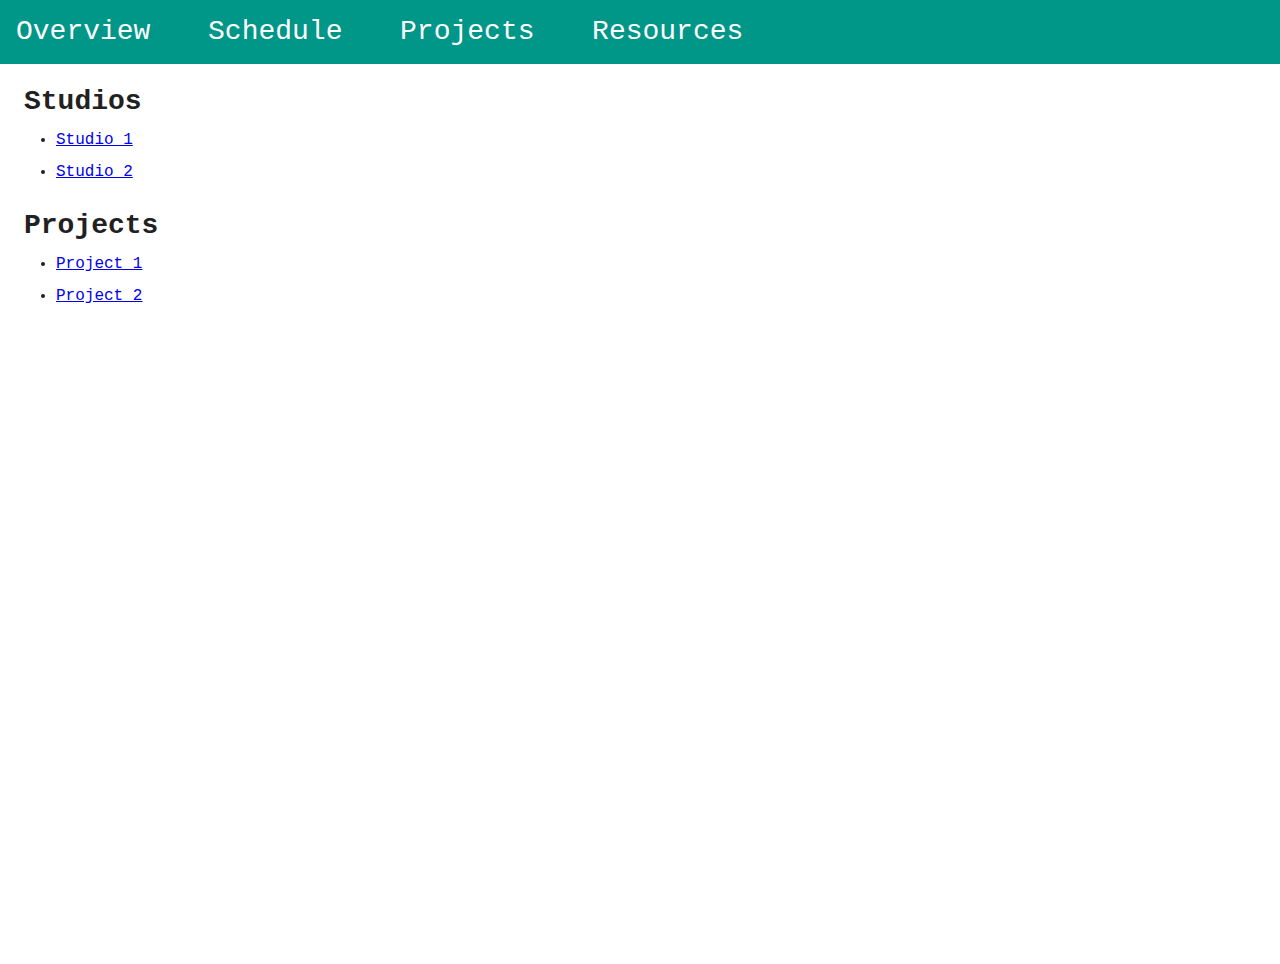
==== commit 4499c4ed: "big updates and new project" ====
--- a/projects/index.html
+++ b/projects/index.html
@@ -35,10 +35,15 @@
 		<main>
 			<div id="content">
 				<h2 class="studios">Studios</h2>
+				<ul>
+					<li><a href="./studio_1">Studio 1</a></li>
+					<li><a href="./studio_2">Studio 2</a></li>
+				</ul>
 
 				<h2>Projects</h2>
 				<ul>
 					<li><a href="./project_1">Project 1</a></li>
+					<li><a href="./project_2">Project 2</a></li>
 				</ul>
 
 
--- a/css/styles.css
+++ b/css/styles.css
@@ -5,7 +5,6 @@
 Author: Richard Clark - http://richclarkdesign.com 
 Twitter: @rich_clark
 */
-/* line 9, /Users/taylorherald/Documents/GitHub/AndroidAppDevelopment/scss/_style_reset.scss */
 html, body, div, span, object, iframe,
 h1, h2, h3, h4, h5, h6, p, blockquote, pre,
 abbr, address, cite, code,
@@ -27,29 +26,24 @@
   background: transparent;
 }
 
-/* line 30, /Users/taylorherald/Documents/GitHub/AndroidAppDevelopment/scss/_style_reset.scss */
 body {
   height: 100vh;
   line-height: 1;
 }
 
-/* line 35, /Users/taylorherald/Documents/GitHub/AndroidAppDevelopment/scss/_style_reset.scss */
 body main #content {
   width: 100%;
 }
 
-/* line 38, /Users/taylorherald/Documents/GitHub/AndroidAppDevelopment/scss/_style_reset.scss */
 body main #content #desktop_schedule_table {
   display: none;
 }
 
-/* line 42, /Users/taylorherald/Documents/GitHub/AndroidAppDevelopment/scss/_style_reset.scss */
 body main #content #mobile_schedule_grid {
   display: block;
   width: 100%;
 }
 
-/* line 46, /Users/taylorherald/Documents/GitHub/AndroidAppDevelopment/scss/_style_reset.scss */
 body main #content #mobile_schedule_grid .schedule_block {
   background-color: #B2DFDB;
   border-radius: 5%;
@@ -59,12 +53,10 @@
   width: 95%;
 }
 
-/* line 54, /Users/taylorherald/Documents/GitHub/AndroidAppDevelopment/scss/_style_reset.scss */
 body main #content #mobile_schedule_grid .schedule_block:last-child {
   margin-bottom: 0rem;
 }
 
-/* line 59, /Users/taylorherald/Documents/GitHub/AndroidAppDevelopment/scss/_style_reset.scss */
 body main #content #mobile_schedule_grid .schedule_block .block_content h1 {
   margin: 0;
   margin-bottom: 0.5rem;
@@ -76,7 +68,6 @@
   background: transparent;
 }
 
-/* line 70, /Users/taylorherald/Documents/GitHub/AndroidAppDevelopment/scss/_style_reset.scss */
 body main #content #mobile_schedule_grid .schedule_block .block_content h2 {
   margin: 0;
   padding: 0;
@@ -87,75 +78,62 @@
   background: transparent;
 }
 
-/* line 80, /Users/taylorherald/Documents/GitHub/AndroidAppDevelopment/scss/_style_reset.scss */
 body main #content #mobile_schedule_grid .schedule_block .block_content h3 {
   font-weight: normal;
   margin-left: 1rem;
   margin-bottom: 0.5rem;
 }
 
-/* line 91, /Users/taylorherald/Documents/GitHub/AndroidAppDevelopment/scss/_style_reset.scss */
 body nav {
   background-color: #009688;
   height: 4rem;
 }
 
-/* line 96, /Users/taylorherald/Documents/GitHub/AndroidAppDevelopment/scss/_style_reset.scss */
 body nav div svg {
   height: 4rem;
   margin-left: 0.5rem;
   width: 4rem;
 }
 
-/* line 101, /Users/taylorherald/Documents/GitHub/AndroidAppDevelopment/scss/_style_reset.scss */
 body nav div svg path {
   fill: #FFFFFF;
 }
 
-/* line 106, /Users/taylorherald/Documents/GitHub/AndroidAppDevelopment/scss/_style_reset.scss */
 body nav div svg#hamburger_menu_icon {
   display: block;
 }
 
-/* line 110, /Users/taylorherald/Documents/GitHub/AndroidAppDevelopment/scss/_style_reset.scss */
 body nav div svg#close_hamburger_menu_icon {
   display: none;
 }
 
-/* line 116, /Users/taylorherald/Documents/GitHub/AndroidAppDevelopment/scss/_style_reset.scss */
 body nav#expanded_menu {
   display: none;
 }
 
-/* line 120, /Users/taylorherald/Documents/GitHub/AndroidAppDevelopment/scss/_style_reset.scss */
 body nav#hamburger_menu {
   display: block;
 }
 
-/* line 125, /Users/taylorherald/Documents/GitHub/AndroidAppDevelopment/scss/_style_reset.scss */
 article, aside, details, figcaption, figure,
 footer, header, hgroup, menu, nav, section {
   display: block;
 }
 
-/* line 130, /Users/taylorherald/Documents/GitHub/AndroidAppDevelopment/scss/_style_reset.scss */
 nav ul {
   list-style: none;
 }
 
-/* line 134, /Users/taylorherald/Documents/GitHub/AndroidAppDevelopment/scss/_style_reset.scss */
 blockquote, q {
   quotes: none;
 }
 
-/* line 138, /Users/taylorherald/Documents/GitHub/AndroidAppDevelopment/scss/_style_reset.scss */
 blockquote:before, blockquote:after,
 q:before, q:after {
   content: '';
   content: none;
 }
 
-/* line 144, /Users/taylorherald/Documents/GitHub/AndroidAppDevelopment/scss/_style_reset.scss */
 a {
   margin: 0;
   padding: 0;
@@ -165,7 +143,6 @@
 }
 
 /* change colours to suit your needs */
-/* line 153, /Users/taylorherald/Documents/GitHub/AndroidAppDevelopment/scss/_style_reset.scss */
 ins {
   background-color: #ff9;
   color: #000;
@@ -173,7 +150,6 @@
 }
 
 /* change colours to suit your needs */
-/* line 160, /Users/taylorherald/Documents/GitHub/AndroidAppDevelopment/scss/_style_reset.scss */
 mark {
   background-color: #ff9;
   color: #000;
@@ -181,25 +157,21 @@
   font-weight: bold;
 }
 
-/* line 167, /Users/taylorherald/Documents/GitHub/AndroidAppDevelopment/scss/_style_reset.scss */
 del {
   text-decoration: line-through;
 }
 
-/* line 171, /Users/taylorherald/Documents/GitHub/AndroidAppDevelopment/scss/_style_reset.scss */
 abbr[title], dfn[title] {
   border-bottom: 1px dotted;
   cursor: help;
 }
 
-/* line 176, /Users/taylorherald/Documents/GitHub/AndroidAppDevelopment/scss/_style_reset.scss */
 table {
   border-collapse: collapse;
   border-spacing: 0;
 }
 
 /* change border colour to suit your needs */
-/* line 182, /Users/taylorherald/Documents/GitHub/AndroidAppDevelopment/scss/_style_reset.scss */
 hr {
   display: block;
   height: 1px;
@@ -209,128 +181,111 @@
   padding: 0;
 }
 
-/* line 191, /Users/taylorherald/Documents/GitHub/AndroidAppDevelopment/scss/_style_reset.scss */
 input, select {
   vertical-align: middle;
 }
 
 @media only screen and (min-width: 20rem) {
   /* Prevent adjustments of font size after orientation changes in IE on Windows Phone and in iOS. */
-  /* line 2, /Users/taylorherald/Documents/GitHub/AndroidAppDevelopment/scss/_style_small.scss */
   html {
     -webkit-text-size-adjust: 100%;
     -ms-text-size-adjust: 100%;
   }
   /* apply a natural box layout model to all elements */
-  /* line 8, /Users/taylorherald/Documents/GitHub/AndroidAppDevelopment/scss/_style_small.scss */
   * {
     -box-sizing: border-box;
     -moz-box-sizing: border-box;
     -webkit-box-sizing: border-box;
   }
-  /* line 14, /Users/taylorherald/Documents/GitHub/AndroidAppDevelopment/scss/_style_small.scss */
   body {
     color: #212121;
     font-family: monospace, sans-serif;
     font-size: 16px;
   }
-  /* line 19, /Users/taylorherald/Documents/GitHub/AndroidAppDevelopment/scss/_style_small.scss */
   body nav {
     position: absolute;
     width: 100%;
     z-index: 3;
   }
-  /* line 25, /Users/taylorherald/Documents/GitHub/AndroidAppDevelopment/scss/_style_small.scss */
   body main {
     height: 100vh;
     padding-top: 4rem;
     position: relative;
     width: 100%;
   }
-  /* line 31, /Users/taylorherald/Documents/GitHub/AndroidAppDevelopment/scss/_style_small.scss */
   body main #content {
     padding: 1.5rem;
     position: absolute;
     z-index: 0;
   }
-  /* line 36, /Users/taylorherald/Documents/GitHub/AndroidAppDevelopment/scss/_style_small.scss */
   body main #content h1 {
     font-size: 3rem;
     margin-bottom: 1.5rem;
   }
-  /* line 41, /Users/taylorherald/Documents/GitHub/AndroidAppDevelopment/scss/_style_small.scss */
   body main #content h2 {
     font-size: 1.75rem;
     margin-top: 2rem;
   }
-  /* line 46, /Users/taylorherald/Documents/GitHub/AndroidAppDevelopment/scss/_style_small.scss */
   body main #content h2.studios {
     margin-top: 0rem;
   }
-  /* line 50, /Users/taylorherald/Documents/GitHub/AndroidAppDevelopment/scss/_style_small.scss */
+  body main #content ol {
+    margin-left: 2rem;
+    margin-top: 1rem;
+  }
+  body main #content ol li {
+    margin-bottom: 1rem;
+  }
   body main #content ul {
     margin-left: 2rem;
     margin-top: 1rem;
   }
-  /* line 54, /Users/taylorherald/Documents/GitHub/AndroidAppDevelopment/scss/_style_small.scss */
   body main #content ul li {
     margin-bottom: 1rem;
   }
-  /* line 60, /Users/taylorherald/Documents/GitHub/AndroidAppDevelopment/scss/_style_small.scss */
   body main #content #code_from_class h1 {
     font-size: 2.5rem;
     margin-bottom: 0.5rem;
   }
-  /* line 67, /Users/taylorherald/Documents/GitHub/AndroidAppDevelopment/scss/_style_small.scss */
   body main #content #code_gists h1 {
     font-size: 2.5rem;
     margin-bottom: 0.5rem;
   }
-  /* line 72, /Users/taylorherald/Documents/GitHub/AndroidAppDevelopment/scss/_style_small.scss */
   body main #content #code_gists h2 {
     font-weight: normal;
     margin-top: 1rem;
   }
-  /* line 78, /Users/taylorherald/Documents/GitHub/AndroidAppDevelopment/scss/_style_small.scss */
   body main #content #useful_links {
     margin-top: 2rem;
   }
-  /* line 81, /Users/taylorherald/Documents/GitHub/AndroidAppDevelopment/scss/_style_small.scss */
   body main #content #useful_links h1 {
     font-size: 2.5rem;
     margin-bottom: 0.5rem;
   }
-  /* line 87, /Users/taylorherald/Documents/GitHub/AndroidAppDevelopment/scss/_style_small.scss */
   body main #content .prompt_text {
     margin-top: 1rem;
   }
-  /* line 91, /Users/taylorherald/Documents/GitHub/AndroidAppDevelopment/scss/_style_small.scss */
   body main #content #reminders {
     padding-bottom: 1rem;
   }
-  /* line 95, /Users/taylorherald/Documents/GitHub/AndroidAppDevelopment/scss/_style_small.scss */
   body main #content .screenshot_container {
     margin-top: 1rem;
     width: 100%;
   }
-  /* line 99, /Users/taylorherald/Documents/GitHub/AndroidAppDevelopment/scss/_style_small.scss */
   body main #content .screenshot_container .screenshot_with_label {
     margin: auto;
     margin-bottom: 2rem;
     width: 90%;
   }
-  /* line 104, /Users/taylorherald/Documents/GitHub/AndroidAppDevelopment/scss/_style_small.scss */
   body main #content .screenshot_container .screenshot_with_label label {
     display: block;
     margin-top: 0.5rem;
     text-align: center;
     width: 100%;
   }
-  /* line 111, /Users/taylorherald/Documents/GitHub/AndroidAppDevelopment/scss/_style_small.scss */
   body main #content .screenshot_container .screenshot_with_label .screenshot {
     width: 100%;
   }
-  /* line 119, /Users/taylorherald/Documents/GitHub/AndroidAppDevelopment/scss/_style_small.scss */
   body main #menu {
     background-color: #FFFFFF;
     position: absolute;
@@ -341,27 +296,22 @@
     -webkit-transition: all .5s, -webkit-transform .5s;
     transition: all .5s, transform .5s;
   }
-  /* line 130, /Users/taylorherald/Documents/GitHub/AndroidAppDevelopment/scss/_style_small.scss */
   body main #menu ul {
     font-size: 1.75rem;
     list-style: none;
     text-decoration: none;
   }
-  /* line 135, /Users/taylorherald/Documents/GitHub/AndroidAppDevelopment/scss/_style_small.scss */
   body main #menu ul li {
     padding-top: 0.5rem;
     padding-bottom: 0.5rem;
     padding-left: 1rem;
   }
-  /* line 140, /Users/taylorherald/Documents/GitHub/AndroidAppDevelopment/scss/_style_small.scss */
   body main #menu ul li:last-child {
     padding-bottom: 1rem;
   }
-  /* line 144, /Users/taylorherald/Documents/GitHub/AndroidAppDevelopment/scss/_style_small.scss */
   body main #menu ul li:first-child {
     padding-top: 1rem;
   }
-  /* line 151, /Users/taylorherald/Documents/GitHub/AndroidAppDevelopment/scss/_style_small.scss */
   body main #shadow_div {
     background-color: #444444;
     height: 100vh;
@@ -375,14 +325,12 @@
     -webkit-transition: all .5s, -webkit-transform .5s;
     transition: all .5s, transform .5s;
   }
-  /* line 167, /Users/taylorherald/Documents/GitHub/AndroidAppDevelopment/scss/_style_small.scss */
   body pre code {
     background-color: #eee;
     border: 1px solid #999;
     display: block;
     padding: 20px;
   }
-  /* line 175, /Users/taylorherald/Documents/GitHub/AndroidAppDevelopment/scss/_style_small.scss */
   .clearfix:after {
     content: "";
     display: table;
@@ -391,117 +339,93 @@
 }
 
 @media only screen and (min-width: 35rem) {
-  /* line 4, /Users/taylorherald/Documents/GitHub/AndroidAppDevelopment/scss/_style_medium.scss */
   body main div#content #desktop_schedule_table {
     display: block;
     text-align: left;
     width: 100%;
   }
-  /* line 9, /Users/taylorherald/Documents/GitHub/AndroidAppDevelopment/scss/_style_medium.scss */
   body main div#content #desktop_schedule_table th {
     background-color: #009688;
     color: #FFFFFF;
     padding: 0.5rem;
   }
-  /* line 15, /Users/taylorherald/Documents/GitHub/AndroidAppDevelopment/scss/_style_medium.scss */
   body main div#content #desktop_schedule_table td {
     padding: 0.5rem;
   }
-  /* line 19, /Users/taylorherald/Documents/GitHub/AndroidAppDevelopment/scss/_style_medium.scss */
   body main div#content #desktop_schedule_table tr:nth-child(2n+1) {
     background-color: #B2DFDB;
   }
-  /* line 23, /Users/taylorherald/Documents/GitHub/AndroidAppDevelopment/scss/_style_medium.scss */
   body main div#content #desktop_schedule_table .week {
     width: 20%;
   }
-  /* line 27, /Users/taylorherald/Documents/GitHub/AndroidAppDevelopment/scss/_style_medium.scss */
   body main div#content #desktop_schedule_table .topic {
     width: 40%;
   }
-  /* line 31, /Users/taylorherald/Documents/GitHub/AndroidAppDevelopment/scss/_style_medium.scss */
   body main div#content #desktop_schedule_table .assigned {
     width: 20%;
   }
-  /* line 35, /Users/taylorherald/Documents/GitHub/AndroidAppDevelopment/scss/_style_medium.scss */
   body main div#content #desktop_schedule_table .deadlines {
     width: 20%;
   }
-  /* line 41, /Users/taylorherald/Documents/GitHub/AndroidAppDevelopment/scss/_style_medium.scss */
   body main div#content #mobile_schedule_grid {
     display: none;
   }
-  /* line 45, /Users/taylorherald/Documents/GitHub/AndroidAppDevelopment/scss/_style_medium.scss */
   body main div#content .screenshot_container {
     display: inline-block;
   }
-  /* line 48, /Users/taylorherald/Documents/GitHub/AndroidAppDevelopment/scss/_style_medium.scss */
   body main div#content .screenshot_container .screenshot_with_label {
     float: left;
     margin: auto;
     margin-bottom: 2rem;
     width: 45%;
   }
-  /* line 54, /Users/taylorherald/Documents/GitHub/AndroidAppDevelopment/scss/_style_medium.scss */
   body main div#content .screenshot_container .screenshot_with_label:nth-child(2n) {
     float: right;
   }
-  /* line 58, /Users/taylorherald/Documents/GitHub/AndroidAppDevelopment/scss/_style_medium.scss */
   body main div#content .screenshot_container .screenshot_with_label label {
     display: block;
     margin-top: 0.5rem;
     text-align: center;
     width: 100%;
   }
-  /* line 65, /Users/taylorherald/Documents/GitHub/AndroidAppDevelopment/scss/_style_medium.scss */
   body main div#content .screenshot_container .screenshot_with_label .screenshot {
     width: 100%;
   }
 }
 
 @media screen and (min-width: 60rem) {
-  /* line 5, /Users/taylorherald/Documents/GitHub/AndroidAppDevelopment/scss/_style_large.scss */
   body main div#content .screenshot_container .screenshot_with_label {
     display: inline-block;
     float: unset;
     margin: 0rem 2rem 2rem 2rem;
     width: 15rem;
   }
-  /* line 11, /Users/taylorherald/Documents/GitHub/AndroidAppDevelopment/scss/_style_large.scss */
   body main div#content .screenshot_container .screenshot_with_label:nth-child(2n) {
     float: unset;
   }
-  /* line 16, /Users/taylorherald/Documents/GitHub/AndroidAppDevelopment/scss/_style_large.scss */
   body main div#content .screenshot_container .screenshot_with_label label {
     display: block;
     margin-top: 0.5rem;
     text-align: center;
     width: 100%;
   }
-  /* line 23, /Users/taylorherald/Documents/GitHub/AndroidAppDevelopment/scss/_style_large.scss */
   body main div#content .screenshot_container .screenshot_with_label .screenshot {
     width: 100%;
   }
-  /* line 32, /Users/taylorherald/Documents/GitHub/AndroidAppDevelopment/scss/_style_large.scss */
   body nav#expanded_menu {
     display: block;
     padding-top: 1.125rem;
   }
-  /* line 36, /Users/taylorherald/Documents/GitHub/AndroidAppDevelopment/scss/_style_large.scss */
   body nav#expanded_menu a {
     color: #FFFFFF;
     font-size: 1.75rem;
     margin-left: 3rem;
     text-decoration: none;
   }
-  /* line 42, /Users/taylorherald/Documents/GitHub/AndroidAppDevelopment/scss/_style_large.scss */
   body nav#expanded_menu a:first-child {
     margin-left: 1rem;
   }
-  /* line 48, /Users/taylorherald/Documents/GitHub/AndroidAppDevelopment/scss/_style_large.scss */
   body nav#hamburger_menu {
     display: none;
   }
 }
-
-/*# sourceMappingURL=../css/styles.map */